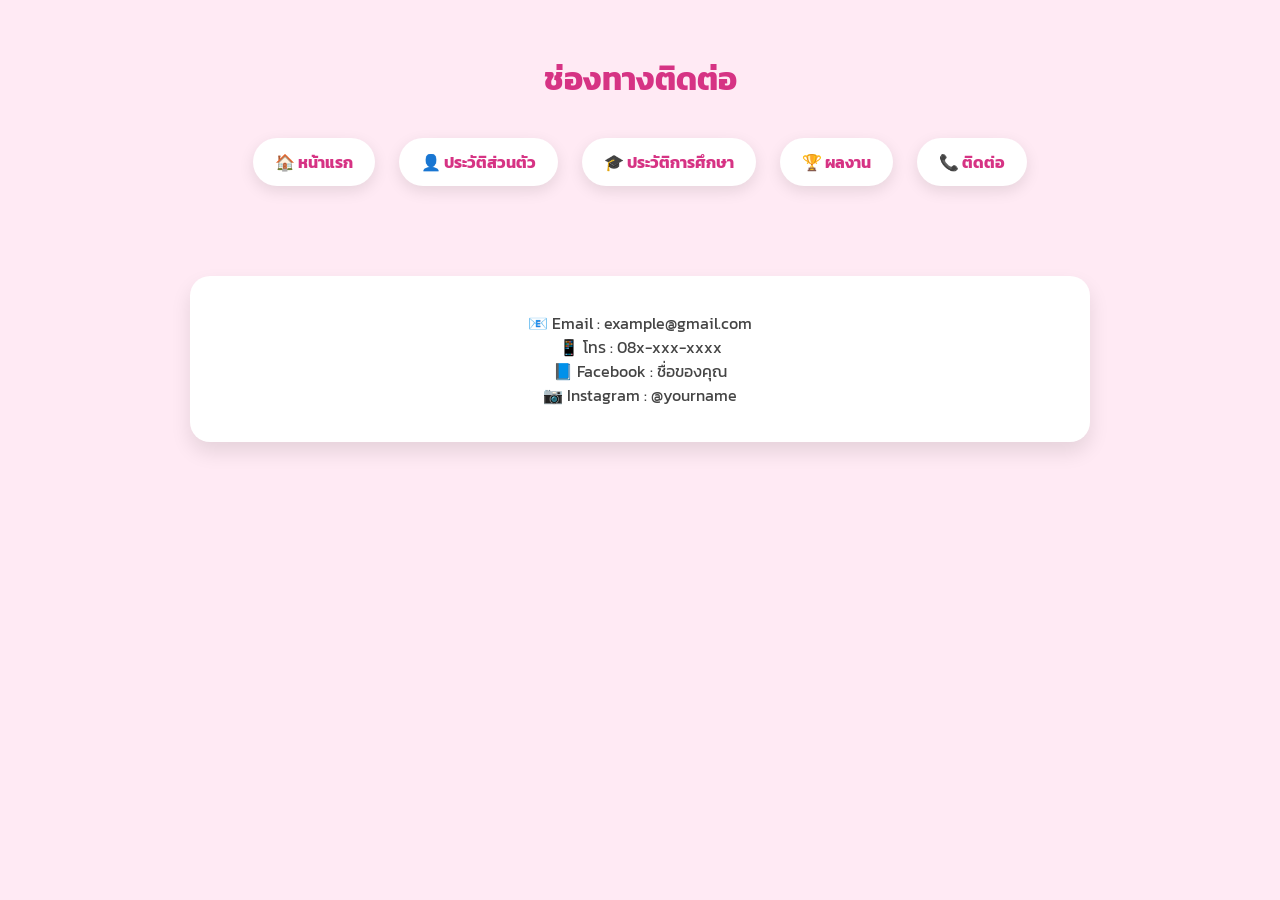
==== contact.html @ eda8bf1d "Create contact.html" ====
<!DOCTYPE html>
<html lang="th">
<head>

<meta charset="UTF-8">

<title>ติดต่อ</title>

<link href="https://fonts.googleapis.com/css2?family=Kanit&display=swap" rel="stylesheet">

<link rel="stylesheet" href="style.css">

</head>

<body>

<header>

<h1>ช่องทางติดต่อ</h1>

<nav>

<a href="index.html">🏠 หน้าแรก</a>

<a href="profile.html">👤 ประวัติส่วนตัว</a>

<a href="education.html">🎓 ประวัติการศึกษา</a>

<a href="portfolio.html">🏆 ผลงาน</a>

<a href="contact.html">📞 ติดต่อ</a>

</nav>

</header>

<section class="card">

<p>📧 Email : example@gmail.com</p>

<p>📱 โทร : 08x-xxx-xxxx</p>

<p>📘 Facebook : ชื่อของคุณ</p>

<p>📷 Instagram : @yourname</p>

</section>

</body>
</html>
---- style.css ----
*{
margin:0;
padding:0;
box-sizing:border-box;
font-family:'Kanit',sans-serif;
}

body{

background:#ffeaf4;

color:#444;

text-align:center;

}

header{

padding:40px 20px;

}

.profile{

width:180px;

height:180px;

border-radius:50%;

object-fit:cover;

border:6px solid white;

box-shadow:0 8px 20px rgba(0,0,0,.15);

}

h1{

margin-top:15px;

color:#d63384;

}

nav{

margin-top:25px;

}

nav a{

display:inline-block;

margin:10px;

padding:12px 22px;

background:white;

border-radius:50px;

text-decoration:none;

color:#d63384;

font-weight:bold;

box-shadow:0 5px 15px rgba(0,0,0,.1);

transition:.3s;

}

nav a:hover{

background:#ff99c8;

color:white;

transform:translateY(-5px);

}

.card{

width:85%;

max-width:900px;

margin:40px auto;

background:white;

padding:35px;

border-radius:20px;

box-shadow:0 10px 20px rgba(0,0,0,.1);

}

table{

margin:auto;

font-size:20px;

line-height:2;

}

footer{

padding:20px;

margin-top:40px;

}
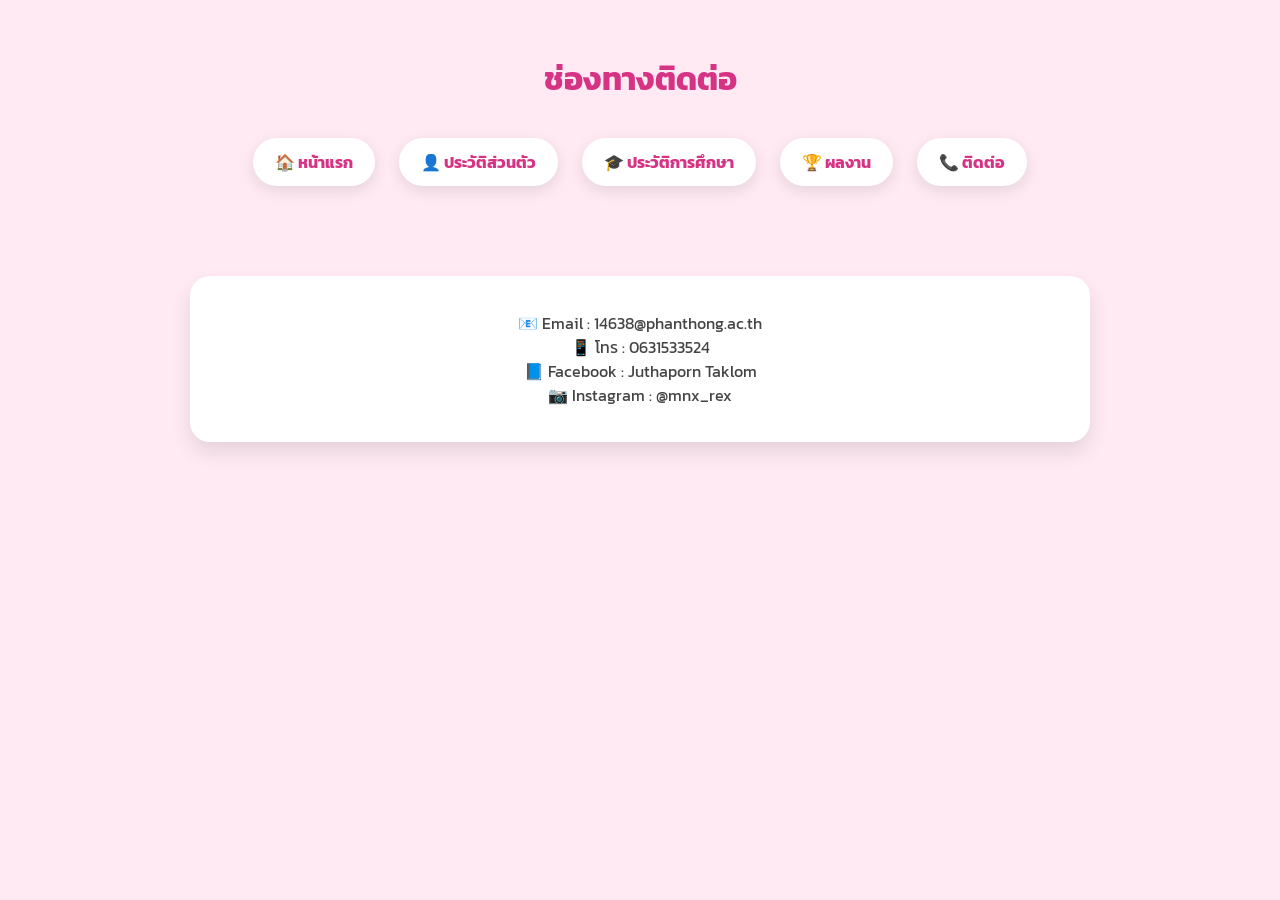
==== commit dd6de446: "Update contact.html" ====
--- a/contact.html
+++ b/contact.html
@@ -36,13 +36,13 @@
 
 <section class="card">
 
-<p>📧 Email : example@gmail.com</p>
+<p>📧 Email : 14638@phanthong.ac.th</p>
 
-<p>📱 โทร : 08x-xxx-xxxx</p>
+<p>📱 โทร : 0631533524</p>
 
-<p>📘 Facebook : ชื่อของคุณ</p>
+<p>📘 Facebook : Juthaporn Taklom</p>
 
-<p>📷 Instagram : @yourname</p>
+<p>📷 Instagram : @mnx_rex</p>
 
 </section>
 
